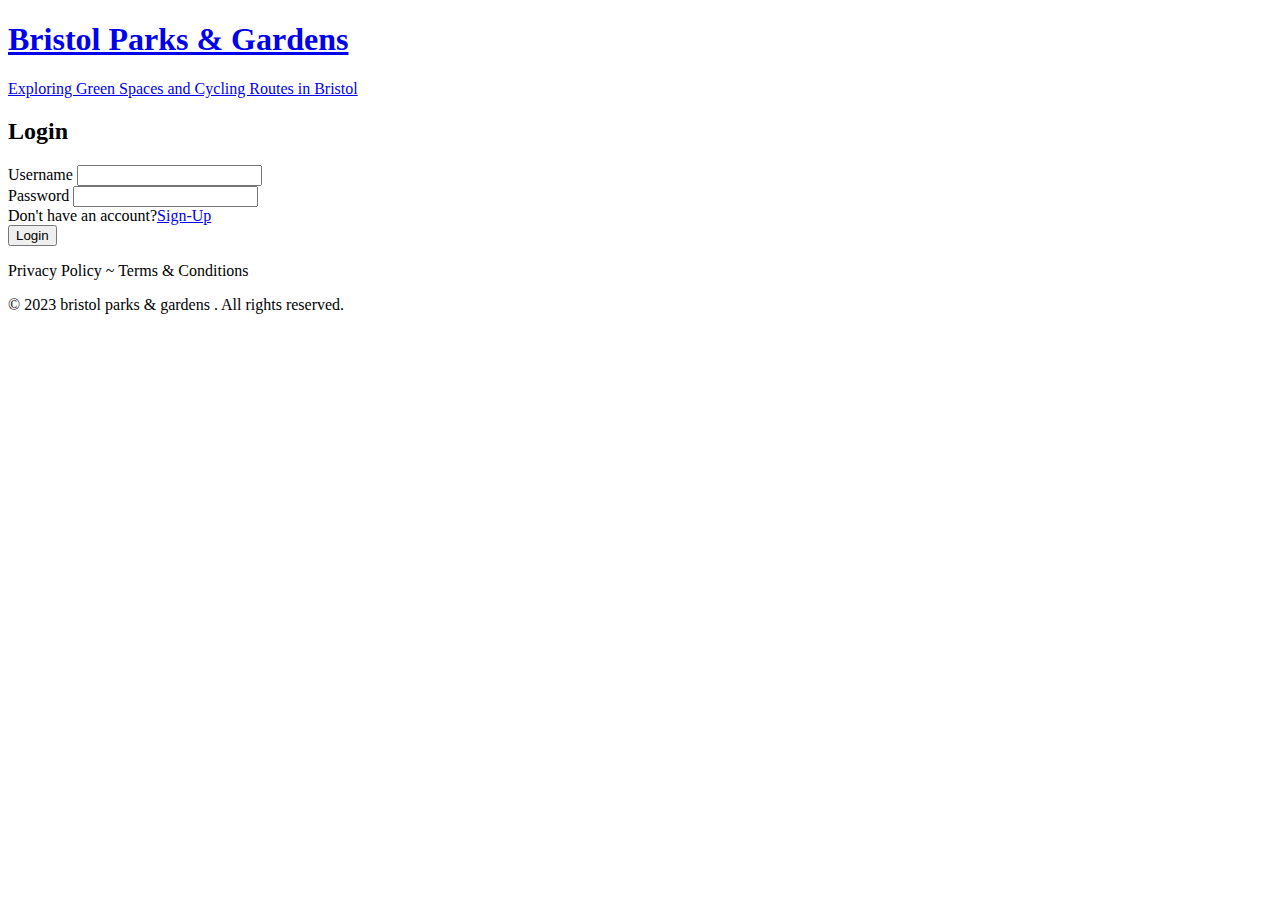
==== index.html @ c932eab8 "Add files via upload" ====
<!DOCTYPE html>
<html lang="en">
<head>
  <meta charset="UTF-8">
  <meta name="viewport" content="width=device-width, initial-scale=1.0">
  <title>Login Page</title>
  <link rel="stylesheet" href="/index.css">
  <link rel="stylesheet" href="https://cdnjs.cloudflare.com/ajax/libs/font-awesome/4.7.0/css/font-awesome.min.css">
  <script src="https://cdn.jsdelivr.net/npm/popper.js@1.12.9/dist/umd/popper.min.js"></script>
  <link href="https://cdn.jsdelivr.net/npm/bootstrap@5.3.0-alpha3/dist/css/bootstrap.min.css" rel="stylesheet"
    integrity="sha384-KK94CHFLLe+nY2dmCWGMq91rCGa5gtU4mk92HdvYe+M/SXH301p5ILy+dN9+nJOZ" crossorigin="anonymous">
  <script src="https://cdn.jsdelivr.net/npm/bootstrap@5.3.0-alpha3/dist/js/bootstrap.bundle.min.js"
    integrity="sha384-ENjdO4Dr2bkBIFxQpeoTz1HIcje39Wm4jDKdf19U8gI4ddQ3GYNS7NTKfAdVQSZe"
    crossorigin="anonymous"></script>
  <link rel="preconnect" href="https://fonts.gstatic.com">
  <link href="https://fonts.googleapis.com/css2?family=Roboto:wght@300;400;500&display=swap" rel="stylesheet">
  <link href="https://fonts.googleapis.com/icon?family=Material+Icons" rel="stylesheet">
</head>
<body>
  <header class="cover-header">
    <a href="#" class="headerlink">
    <h1>Bristol Parks & Gardens</h1>
    <p class="header-p">Exploring Green Spaces and Cycling Routes in Bristol </p>
    </a>
 
    <!-- You can add more content or navigation links in the header -->
  </header>
  
  <div class="login-container">
    <form class="login-form" action="/dashboard/dashboard.html">
      <h2>Login</h2>
      <div class="input-group">
        <label for="username">Username</label>
        <input type="text" id="username" name="username" class="rounded-bottom rounded-top" required>
      </div>
      <div class="input-group">
        <label for="password">Password</label>
        <input type="password" id="password" name="password"  class="rounded-bottom rounded-top" required>
      </div>
      <div class="input_field">
        Don't have an account?<a href="#">Sign-Up</a>
     </div>
      <button type="submit" class="mt-2 rounded-bottom rounded-top" >Login</button> 
    
      
    </form>
  </div>
  <!-- <script>
    function login(){
      const userName = document.getElementById('username')
      const password = document.getElementById('password');
      if(userName.value == "" || password.value == "")
      {
        return alert("Please fill in all fields");
      }
      window.location.replace("/DDD App/dashboard/dashboard.html");
    }
  </script> -->
</body>
<footer class="site-footer">
    <p>Privacy Policy ~ Terms & Conditions </p>
    <p>&copy; 2023 bristol parks & gardens . All rights reserved.</p>
</footer>
</html>
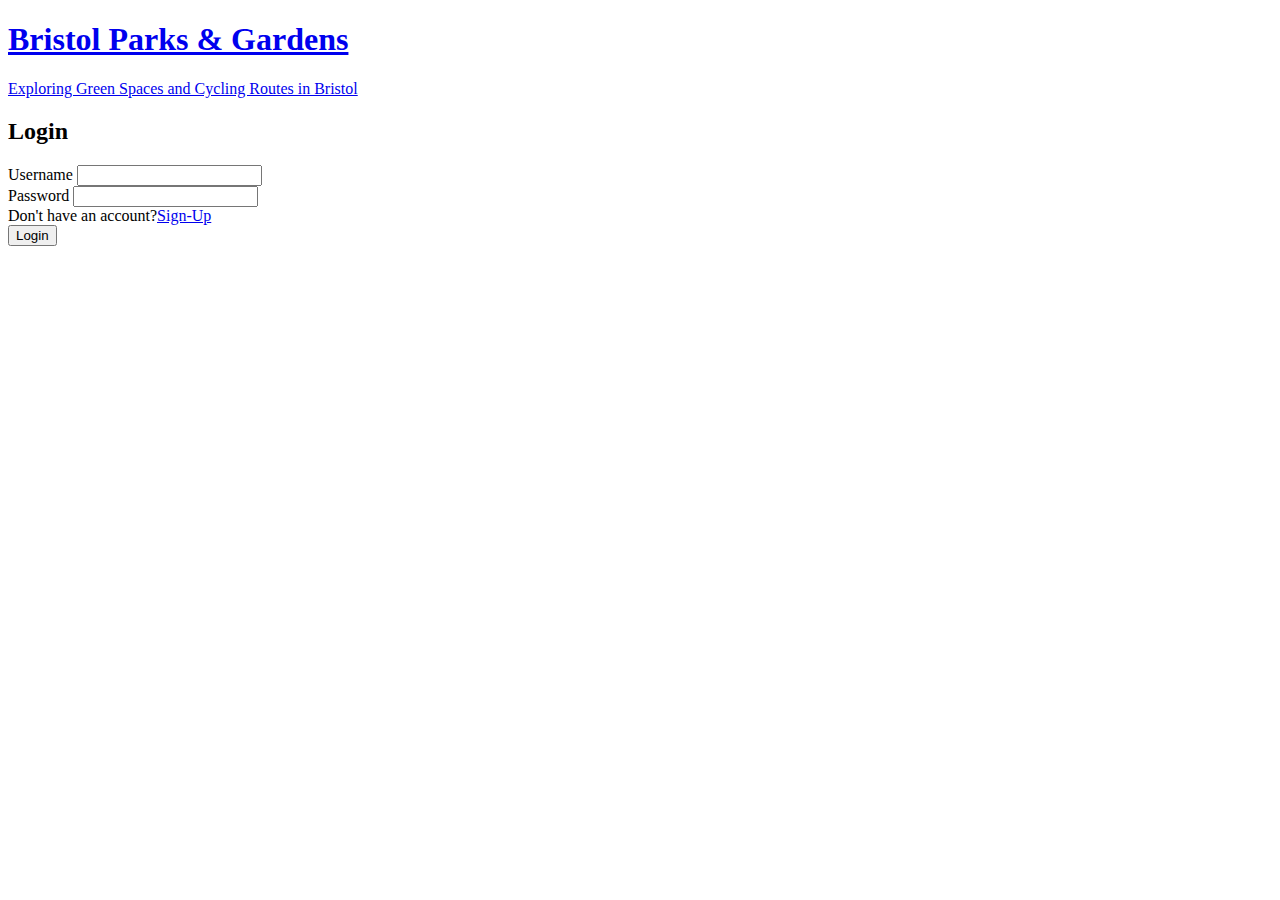
==== commit 632538d0: "Update index.html" ====
--- a/index.html
+++ b/index.html
@@ -13,7 +13,7 @@
     integrity="sha384-ENjdO4Dr2bkBIFxQpeoTz1HIcje39Wm4jDKdf19U8gI4ddQ3GYNS7NTKfAdVQSZe"
     crossorigin="anonymous"></script>
   <link rel="preconnect" href="https://fonts.gstatic.com">
-  <link href="https://fonts.googleapis.com/css2?family=Roboto:wght@300;400;500&display=swap" rel="stylesheet">
+  <link href="https://fonts.googleapis.com/css2?family=Open+Sans:ital,wght@0,600;1,400&display=swap" rel="stylesheet">
   <link href="https://fonts.googleapis.com/icon?family=Material+Icons" rel="stylesheet">
 </head>
 <body>
@@ -23,7 +23,7 @@
     <p class="header-p">Exploring Green Spaces and Cycling Routes in Bristol </p>
     </a>
  
-    <!-- You can add more content or navigation links in the header -->
+
   </header>
   
   <div class="login-container">
@@ -38,7 +38,7 @@
         <input type="password" id="password" name="password"  class="rounded-bottom rounded-top" required>
       </div>
       <div class="input_field">
-        Don't have an account?<a href="#">Sign-Up</a>
+        Don't have an account?<a href="/dashboard/dashboard.html">Sign-Up</a>
      </div>
       <button type="submit" class="mt-2 rounded-bottom rounded-top" >Login</button> 
     
@@ -52,10 +52,9 @@
       if(userName.value == "" || password.value == "")
       {
         return alert("Please fill in all fields");
-      }
-      window.location.replace("/DDD App/dashboard/dashboard.html");
-    }
-  </script> -->
+  
+    
+  
 </body>
 <footer class="site-footer">
     <p>Privacy Policy ~ Terms & Conditions </p>
